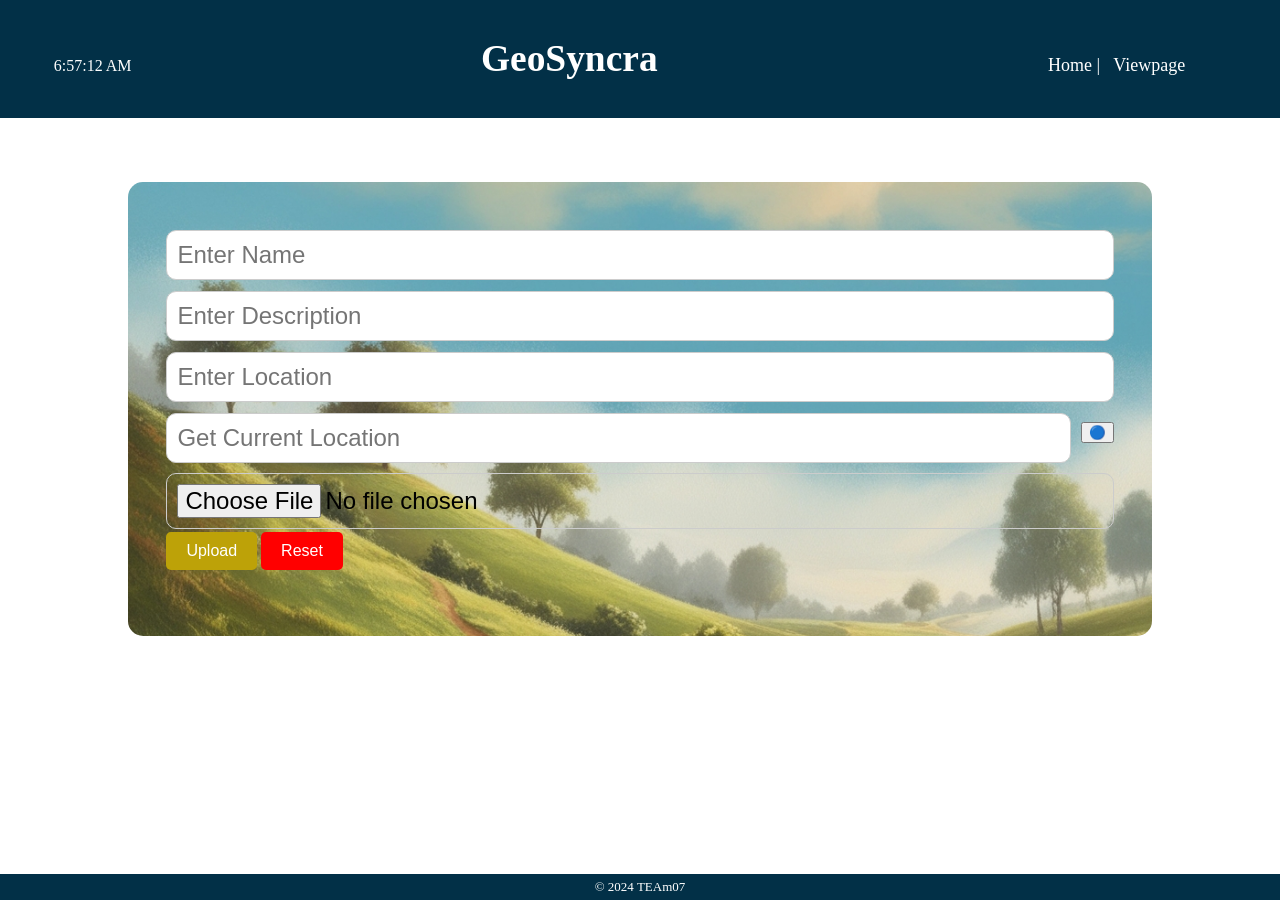
==== upload.html @ 8e3f3df6 "first commit" ====
<!DOCTYPE html>
<html lang="en">

<!--
    upload.html (page to submit locations to GeoSyncra website)
    ceg411
    Anna Crafton
    last updated 10/24/2024
-->

<head>

    <meta charset="UTF-8">
    <meta name="viewport" content="width=device-width, initial-scale=1.0">
    <link rel="stylesheet" type="text/css" href="css/styles.css"/>
    <link rel="stylesheet" type="text/css" href="css/uploadStyles.css">
    <script src="js/backend.js" defer></script>
    <script src="js/script.js" defer></script>
    <script src="js/geolocation.js" defer></script> <!-- New script for geolocation -->
    <title>Upload</title>

</head> 

<body>

    <!-- Header with clock and title -->
    <header>

        <!-- Clock -->
        <div class="clock">
            <span id="clock">The time will go here</span>  
        </div>

        <!-- GeoSyncra Title / Header text -->
        <div class="title">
            <h3>GeoSyncra</h3>
        </div>

        <!-- Nav Bar (links to other pages) -->
        <div class="navBar">
            <nav> 
                <a href="index.html"> Home </a> | &nbsp; <a href="randomImages.html"> Viewpage </a>
            </nav>
        </div>

    </header>

    <section id="Main">

            <!-- Upload Form -->
            <form id="uploadForm">
                
                <input type="text" id="name" name="name" placeholder="Enter Name" required />
                <input type="text" id="description" name="description" placeholder="Enter Description" required />
                <input type="text" id="location" name="location" placeholder="Enter Location" required />
                
                <!-- Geolocation field with button to fetch current location -->
                <div class="geoLocationContainer">
                    <input type="text" id="geoLocation" name="geoLocation" placeholder="Get Current Location" readonly required />
                    <button type="button" id="getLocationButton">🔵</button>
                </div>

                <input type="file" id="imageFile" name="imageFile" accept="image/*" required />
                <button type="submit">Upload</button>
                <button type ="reset">Reset</button>
                <p id="uploadStatus"></p>
            </form>
            
    </section>
   <!--Footer with copyright-->
   <footer>

        <div id="footerSpace"></div>

        <h>&copy 2024 TEAm07</h>

    </footer>


</body> 

</html>
---- css/styles.css ----
/* styles.css (for GeoSyncra)
   General color / font / styling for all pages 
   Ceg4100 
   Anna Crafton
   Last Updated 11/7/2024 */

/* Root CSS Variables */
:root {
    --primary-color: #023047;
    --secondary-color: #8ecae6;
    --text-color: #ffffff;
    --background-color: aliceblue;
}

/* Body Styling for Header */
body {
    margin: 0px;
    padding: 0px;
    font-family: 'Times New Roman', Times, serif; /* Set global font family */
}

/* Formatting and style for header that is on every page */
header {
    background-color: var(--primary-color);
    color: var(--text-color);
    display: table;
    width: 100%;
}

/* Formatting and style for header that is on every page */
.clock {
    display: table-cell;
    text-align: center;
}

/* Formatting and style for header title */
.title {
    display: table-cell;
    background-color: var(--primary-color);
    width: 60%;
    font-size: xx-large;
    font-stretch: expanded;
    text-align: center;
}

/* Formatting and style for navigation bar */
.navBar {
    display: table-cell;
    text-align: center;
}

/* Style the Background for the Section */
section {
    background-color: white;
    color: black;
    
}

/* Background for login boxes + upload boxes */
fieldset {
    background: var(--secondary-color);
    width: 33%;
    border: 2px solid var(--primary-color);
    border-radius: 10px;
    padding: 20px; /* Padding inside the fieldset */
}

/* Title at top of fieldset boxes */
legend {
    font-size: large;
    padding: 1em;
}

/* Style the nav bar */
nav {
    list-style-type: none;
    background-color: var(--primary-color);
    color: var(--text-color);
    font-size: large;
}

/* Stops the links in nav from changing color when clicked */
a {
    color: inherit;
    text-decoration: none;
}

/* Hover effect for nav links */
nav a:hover {
    background-color: rgba(255, 255, 255, 0.2); /* Slight background change on hover */
    padding: 5px; /* Add some padding */
    border-radius: 5px; /* Rounded corners */
}

/* Style the main section */
main {
    flex: 1;
    background-color: var(--background-color);
}

/* Footer */
footer {
    background-color: var(--primary-color);
    color: var(--text-color);
    text-align: center;
    font-size: small;
    line-height: 2;
    
}

/* Responsive adjustments */
@media (max-width: 768px) {
    fieldset {
        width: 90%; /* Makes the fieldset take more width on smaller screens */
    }

    .title {
        font-size: large; /* Adjust font size for smaller screens */
    }

    .navBar {
        font-size: medium; /* Change nav bar font size */
    }
}

/* Center article styling */
.center {
    text-align: center; /* Center-align contents of the article */
}

/* Flexbox container for search bar and button */
.search-container {
    display: flex;
    justify-content: center; /* Center horizontally */
    align-items: center; /* Center vertically */
    gap: 10px; /* Space between search bar and button */
}

/* Search bar styling */
#searchBar {
    font-size: large;
    width: 70%; /* Adjust width as needed */
    padding: 10px;
    border: 2px solid #023047;
    border-radius: 15px;
    box-shadow: 0 2px 5px rgba(0, 0, 0, 0.2);
}

/* Button styling */
.styled-button {
    background-color: rgb(189, 162, 8);
    color: white;
    padding: 10px 20px;
    font-size: 16px;
    border: none;
    border-radius: 5px;
    cursor: pointer;
    transition: background-color 0.3s ease;
}

/* Hover effect for button */
.styled-button:hover {
    background-color: rgb(2, 58, 2);
}
---- css/uploadStyles.css ----
/*uploadStyles.css 
CSS for layout of Upload Page
ceg411
Anna Crafton
last updated 11/1/2024*/

body {

    background-color:white;
    height: 100%;
}

form {
    display: inline-block;
    width: 80%;
    background-color: rgba(46, 139, 87, 0.85); /* Seagreen with transparency */
    padding: 3%;
    box-sizing: border-box;
    border-radius: 15px;
    line-height: 2.8;
    margin-left: 10%;
    margin-top: 5%;
    /*uploadStyles.css 
      CSS for layout of Upload Page
      ceg411
      Anna Crafton, Gokulnaath Govindaraj
      last updated 11/7/2024*/
    
    body {
    
        background-color:white;
        height: 100%;
    }
    
    form {
    
        
        display: inline-block;
        width: 80%;
        background-color: rgba(46, 139, 87, 0.85); /* Seagreen with transparency */
        padding:3%;
        box-sizing:border-box;
        border-radius:15px;
        line-height:2.8;
        margin-left:10%;
        margin-top:5%;
    
        /* Background image settings */
        background-image: url("upload.jpg"); /* Replace with your image path */
        background-size: cover; /* Cover the form area */
        background-position: center;
        background-repeat: no-repeat;
    
    }
    
    /*Goku*/
    form input[type="text"], form input[type="file"] {
        font-family: 'Segoe UI', Tahoma, Geneva, Verdana, sans-serif;
        font-size: x-large;
        width: 100%;
        padding: 10px; /* Adds padding inside the box */
        margin-top: 10px; /* Spacing between fields */
        border: 1px solid #ccc; /* Light border color */
        border-radius: 10px; /* Rounded corners */
        box-sizing: border-box;
    }
    
    
    input {
    
        font-size:x-large;
        width:100%;
    }
    
    /*Goku*/
    h4 {
        font-size: 24px; /* Adjust size as needed */
        font-weight: bold; /* Optional: Make it bolder */
        margin-bottom: 15px; /* Optional: Add spacing below */
    }
    
    p{
        font-size: 24px; /* Adjust size as needed */
        font-weight: bold; /* Optional: Make it bolder */
        margin-bottom: 15px; /* Optional: Add spacing below */  
    }
    
    button[type="submit"] {
        background-color: rgb(189, 162, 8); /* Green background */
        color: white; /* White text */
        padding: 10px 20px; /* Padding for size */
        font-size: 16px; /* Font size */
        border: none; /* Remove border */
        border-radius: 5px; /* Rounded corners */
        cursor: pointer; /* Pointer cursor on hover */
        transition: background-color 0.3s ease; /* Smooth color transition */
    }
    
    /* Hover effect */
    button[type="submit"]:hover {
        background-color: rgb(2, 58, 2); /* Darker green on hover */
    }
    .geoLocationContainer {
        display: flex; /* Use flexbox to align items */
        align-items: center; /* Center items vertically */
        
        
    }
    
    .geoLocationContainer input[type="text"] {
        flex: 1; /* Allow the input to take up available space */
        margin-right: 10px; /* Space between the input and button */
        
    }
    
    /*move footer to bottom of page*/
    footer{
    
        width: 100%;
        position: fixed;
        bottom:0px;
    }
    
    
    /* Background image settings */
    background-image: url('upload.jpg'); /* Replace with your image path */
    background-size: cover; /* Cover the form area */
    background-position: center;
    background-repeat: no-repeat;
}
form input[type="text"],
form input[type="file"] {
    font-family: 'Segoe UI', Tahoma, Geneva, Verdana, sans-serif;
    font-size: x-large;
    width: 100%;
    padding: 10px; /* Adds padding inside the box */
    margin-top: 10px; /* Spacing between fields */
    border: 1px solid #ccc; /* Light border color */
    border-radius: 10px; /* Rounded corners */
    box-sizing: border-box;
}

input{

font-size:x-large;
    width:100%;
}

h4 {
    font-size: 24px; /* Adjust size as needed */
    font-weight: bold; /* Optional: Make it bolder */
    margin-bottom: 15px; /* Optional: Add spacing below */
}

p{
    font-size: 24px; /* Adjust size as needed */
    font-weight: bold; /* Optional: Make it bolder */
    margin-bottom: 15px; /* Optional: Add spacing below */  
}
button[type="submit"] {
    background-color: rgb(189, 162, 8); /* Green background */
    color: white; /* White text */
    padding: 10px 20px; /* Padding for size */
    font-size: 16px; /* Font size */
    border: none; /* Remove border */
    border-radius: 5px; /* Rounded corners */
    cursor: pointer; /* Pointer cursor on hover */
    transition: background-color 0.3s ease; /* Smooth color transition */
}

/* Hover effect */
button[type="submit"]:hover {
    background-color: rgb(2, 58, 2); /* Darker green on hover */
}
button[type="reset"] {
    background-color: red; /* Green background */
    color: white; /* White text */
    padding: 10px 20px; /* Padding for size */
    font-size: 16px; /* Font size */
    border: none; /* Remove border */
    border-radius: 5px; /* Rounded corners */
    cursor: pointer; /* Pointer cursor on hover */
    transition: background-color 0.3s ease; /* Smooth color transition */
}

/* Hover effect */
button[type="reset"]:hover {
    background-color: silver; /* Darker green on hover */
}
.geoLocationContainer {
    display: flex; /* Use flexbox to align items */
    align-items: center; /* Center items vertically */
    
    
}

.geoLocationContainer input[type="text"] {
    flex: 1; /* Allow the input to take up available space */
    margin-right: 10px; /* Space between the input and button */
    
}
/*move footer to bottom of page*/
footer{

    width: 100%;
    position: fixed;
    bottom:0px;
}
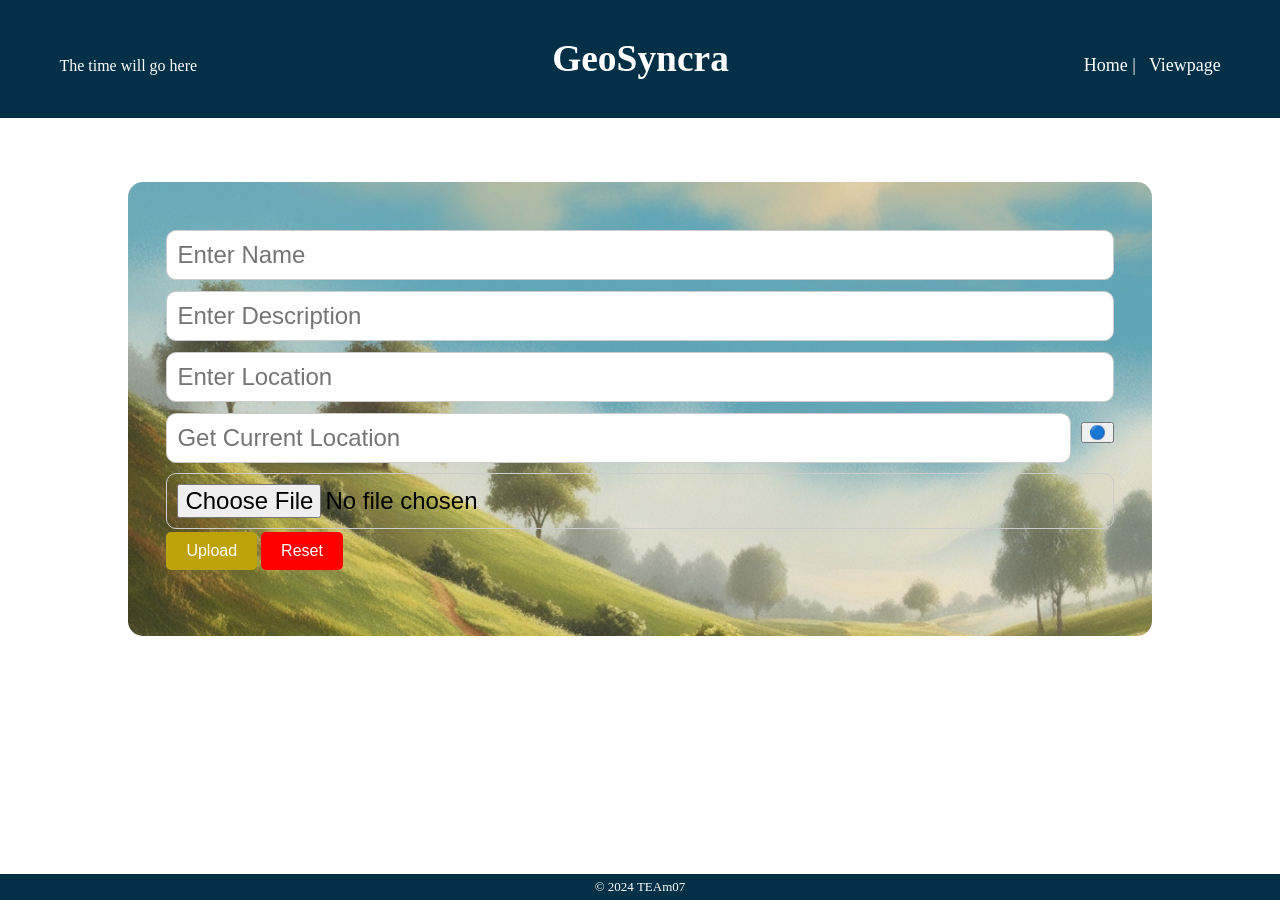
==== commit f57e9b9b: "updated urls" ====
--- a/upload.html
+++ b/upload.html
@@ -9,74 +9,60 @@
 -->
 
 <head>
-
     <meta charset="UTF-8">
     <meta name="viewport" content="width=device-width, initial-scale=1.0">
-    <link rel="stylesheet" type="text/css" href="css/styles.css"/>
+    <link rel="stylesheet" type="text/css" href="css/styles.css" />
     <link rel="stylesheet" type="text/css" href="css/uploadStyles.css">
+    <script src="js/upload.js" defer></script>
     <script src="js/backend.js" defer></script>
     <script src="js/script.js" defer></script>
-    <script src="js/geolocation.js" defer></script> <!-- New script for geolocation -->
     <title>Upload</title>
-
-</head> 
+</head>
 
 <body>
-
     <!-- Header with clock and title -->
     <header>
-
         <!-- Clock -->
         <div class="clock">
-            <span id="clock">The time will go here</span>  
+            <span id="clock">The time will go here</span>
         </div>
-
         <!-- GeoSyncra Title / Header text -->
         <div class="title">
             <h3>GeoSyncra</h3>
         </div>
-
         <!-- Nav Bar (links to other pages) -->
         <div class="navBar">
-            <nav> 
+            <nav>
                 <a href="index.html"> Home </a> | &nbsp; <a href="randomImages.html"> Viewpage </a>
             </nav>
         </div>
-
     </header>
 
     <section id="Main">
+        <!-- Upload Form -->
+        <form id="uploadForm">
+            <input type="text" id="name" name="name" placeholder="Enter Name" required />
+            <input type="text" id="description" name="description" placeholder="Enter Description" required />
+            <input type="text" id="location" name="location" placeholder="Enter Location" required />
 
-            <!-- Upload Form -->
-            <form id="uploadForm">
-                
-                <input type="text" id="name" name="name" placeholder="Enter Name" required />
-                <input type="text" id="description" name="description" placeholder="Enter Description" required />
-                <input type="text" id="location" name="location" placeholder="Enter Location" required />
-                
-                <!-- Geolocation field with button to fetch current location -->
-                <div class="geoLocationContainer">
-                    <input type="text" id="geoLocation" name="geoLocation" placeholder="Get Current Location" readonly required />
-                    <button type="button" id="getLocationButton">🔵</button>
-                </div>
+            <!-- Geolocation field with button to fetch current location -->
+            <div class="geoLocationContainer">
+                <input type="text" id="geoLocation" name="geoLocation" placeholder="Get Current Location" readonly required />
+                <button type="button" id="getLocationButton">🔵</button>
+            </div>
 
-                <input type="file" id="imageFile" name="imageFile" accept="image/*" required />
-                <button type="submit">Upload</button>
-                <button type ="reset">Reset</button>
-                <p id="uploadStatus"></p>
-            </form>
-            
+            <input type="file" id="imageFile" name="imageFile" accept="image/*" required />
+            <button type="submit">Upload</button>
+            <button type="reset">Reset</button>
+            <p id="uploadStatus"></p>
+        </form>
     </section>
-   <!--Footer with copyright-->
-   <footer>
 
+    <!--Footer with copyright-->
+    <footer>
         <div id="footerSpace"></div>
-
         <h>&copy 2024 TEAm07</h>
-
     </footer>
-
-
-</body> 
+</body>
 
 </html>
